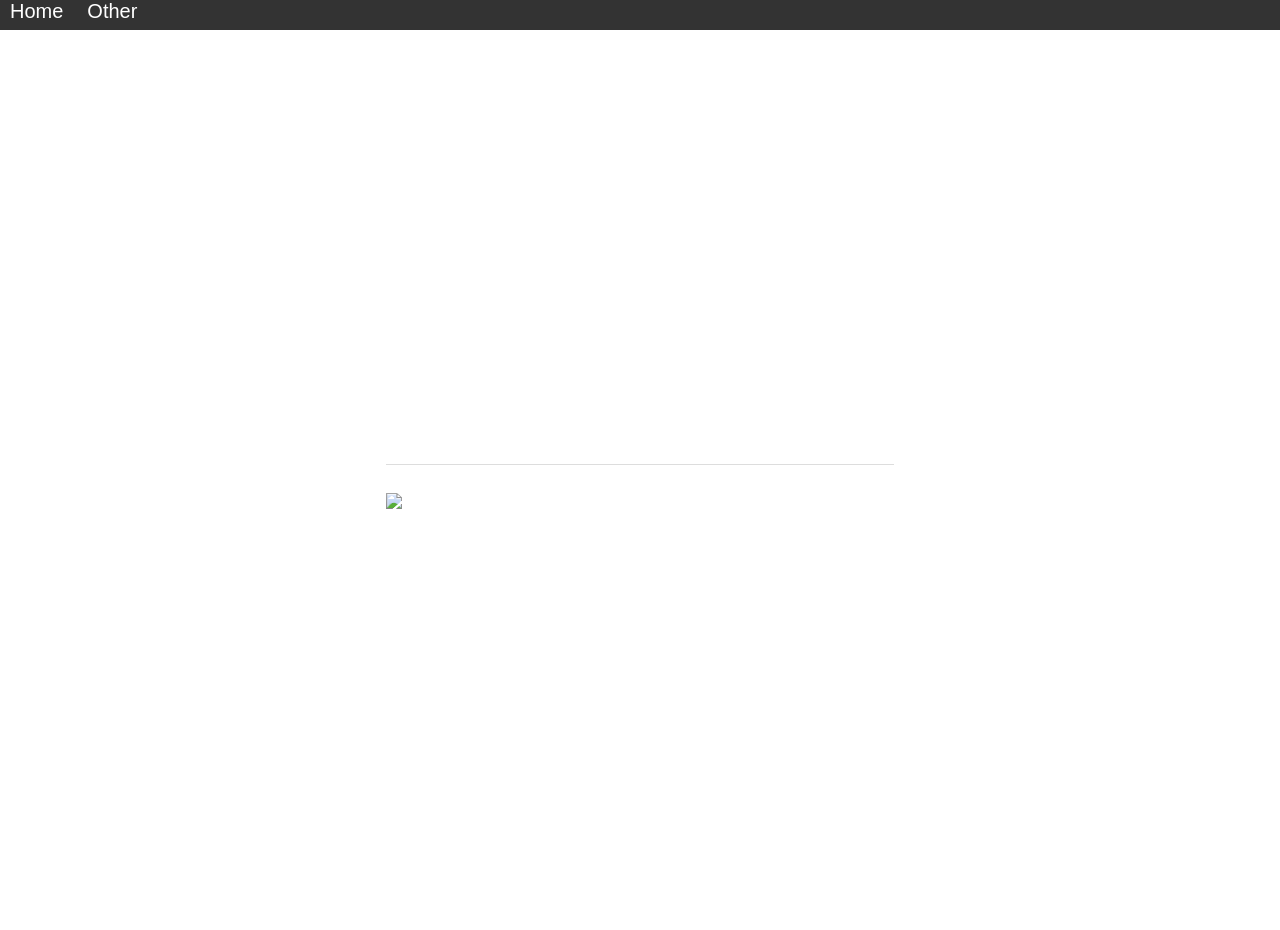
==== other.html @ b168ec1f "Add files via upload" ====
<!DOCTYPE html>
<html>
  <head>
  
    <meta charset="UTF-8">
    <meta name="viewport" content="width=device-width, initial-scale=1.0">
    <title>a femboy's website :3c</title>
    <link href="style.css" rel="stylesheet" type="text/css" media="all">
    
  </head>
  
  
  
  <body>
    
    <div class="menubar">
      <a href="index" class="menu-button">Home</a>
      <a href="other" class="menu-button">Other</a>
    </div>
    
    <div class="h-center v-center">
      
      <div class="content">
        <div class="h-center v-center">
          <div>
            <p class="text h-center">Other</p>
            <div class="separator"></div>
            <p class="text2 h-center">PozBerry (he made the website btw)</p>
            <a href="https://pozberry.neocities.org"><img src="https://pozberry.neocities.org/assets/button.gif"></a>
            <p class="text2 h-center">@cardiogrammar on discord (i want friends for my jerkmate championship /j)</p>
          </div>
        </div>
      </div>
    </div>
  
  </body>
</html>
---- style.css ----
@font-face {
    font-family: 'VHS Gothic';
    src: url('assets/vhs-gothic.ttf') format('truetype');
}

button, input, select, textarea, a, p, h1, h2, h3, h4, h5, h6 {
    font-family: 'VHS Gothic', sans-serif;
}

body, html, .h-center, .v-center {
  width: 100%;
  height: 100%;
  margin: 0;
}

body {
  background-image: url(assets/darkpaper.png);  
}

.main {
  width: 95%;
  height: 95%;
}

.h-center {
  display: flex;
  justify-content: center;
}

.v-center {
  display: flex;
  align-items: center;
}

.content {
  background-image: url(assets/space.png); 
  border: solid 1px white;
  width: 1280px;
  height: 760px;
}

.separator {
  border-top: solid 1px #ddd;
  border-bottom: solid 1px #fff;
  margin-bottom: 10px;
  margin-top: 10px;
}

.text, .text2 {
  font-size: 20px;
  color: white;
}

.text2 {
  font-size: 15px;
}

iframe {
  border: solid 5px white;
  margin: 20px;
}

.menubar {
  width: 100%;
  height: 30px;
  background: solid;
  background-color: #333;
}

.menu-button {
  font-size: 20px;
  color: white;
  height: 30px;
  margin: 10px;
  text-decoration: none;
}
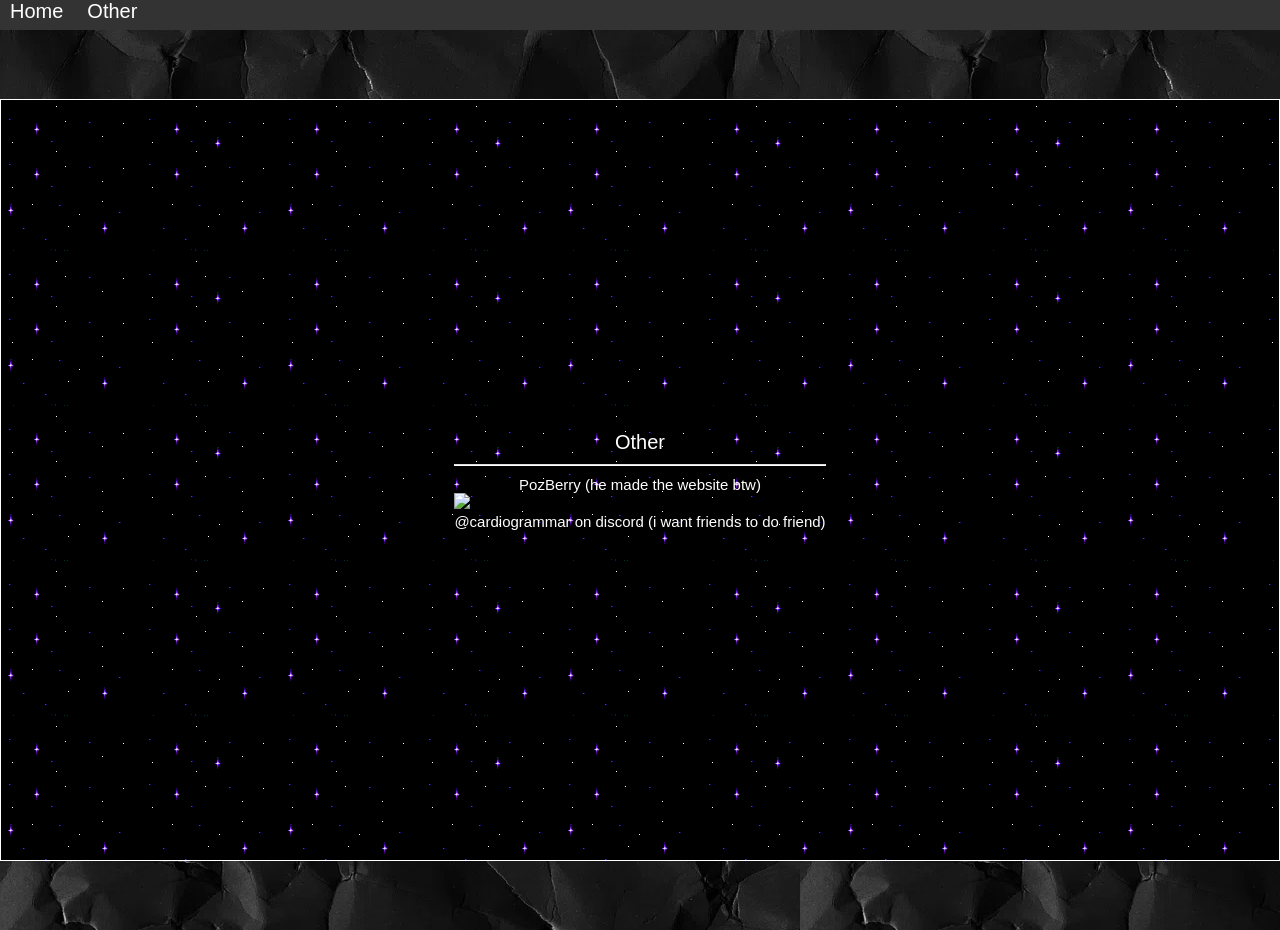
==== commit 4427131f: "Update other.html" ====
--- a/other.html
+++ b/other.html
@@ -4,8 +4,8 @@
   
     <meta charset="UTF-8">
     <meta name="viewport" content="width=device-width, initial-scale=1.0">
-    <title>a femboy's website :3c</title>
-    <link href="style.css" rel="stylesheet" type="text/css" media="all">
+    <title>othergrammar</title>
+    <link href="/style.css" rel="stylesheet" type="text/css" media="all">
     
   </head>
   
@@ -27,11 +27,11 @@
             <div class="separator"></div>
             <p class="text2 h-center">PozBerry (he made the website btw)</p>
             <a href="https://pozberry.neocities.org"><img src="https://pozberry.neocities.org/assets/button.gif"></a>
-            <p class="text2 h-center">@cardiogrammar on discord (i want friends for my jerkmate championship /j)</p>
+            <p class="text2 h-center">@cardiogrammar on discord (i want friends to do friend)</p>
           </div>
         </div>
       </div>
     </div>
   
   </body>
-</html>+</html>
